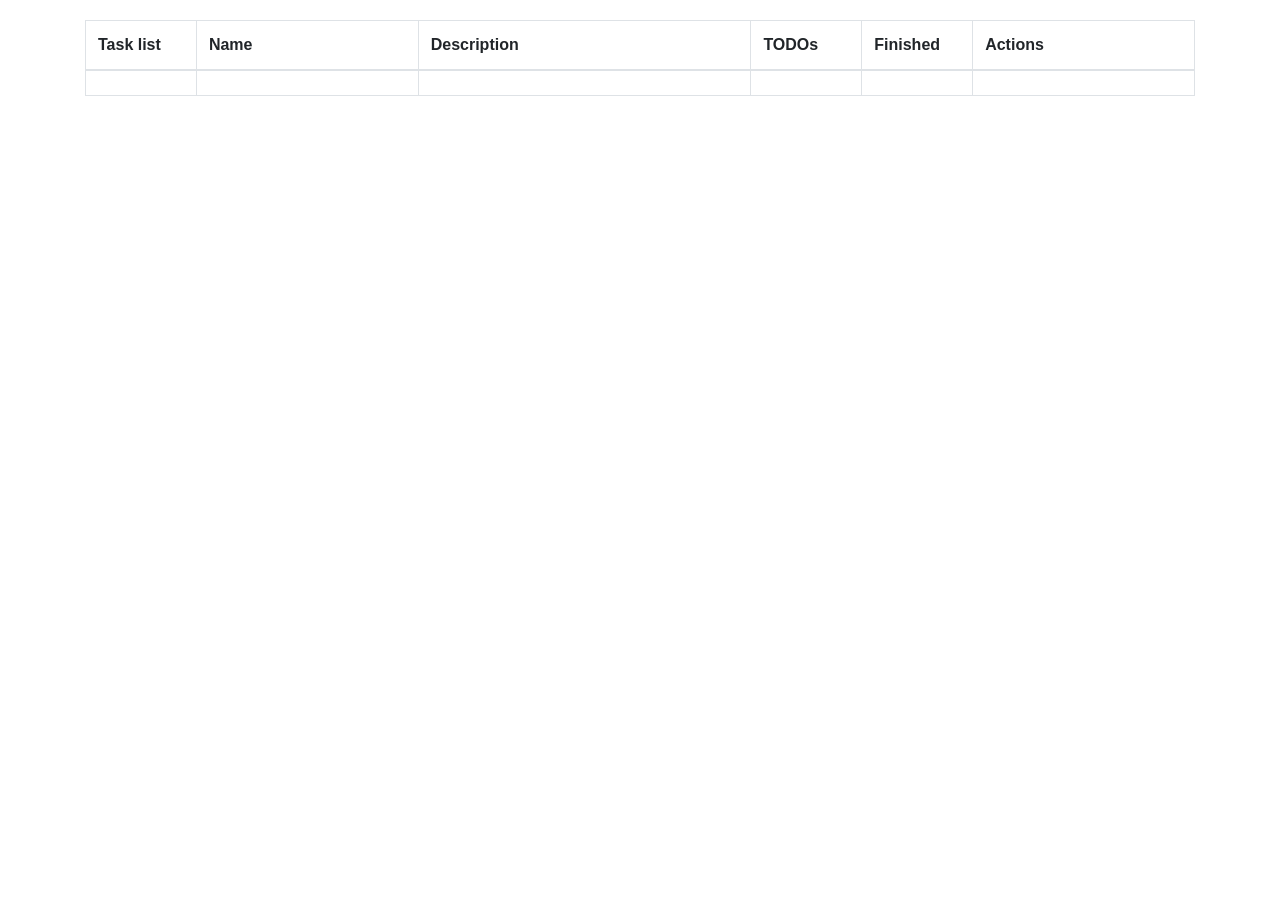
==== src/main/resources/templates/index.html @ 29b3fb4a "Create base of index.html" ====
<!DOCTYPE html>
<html lang="en" xmlns:th="http://www.thymeleaf.org">
<head>
    <meta charset="ISO-8859-1">
    <title>Employee Management System</title>

    <link rel="stylesheet" href="https://maxcdn.bootstrapcdn.com/bootstrap/4.0.0/css/bootstrap.min.css" integrity="sha384-Gn5384xqQ1aoWXA+058RXPxPg6fy4IWvTNh0E263XmFcJlSAwiGgFAW/dAiS6JXm" crossorigin="anonymous">
    <link rel="stylesheet" href="css/style.css">
    <script src="js/jQuery.js"></script>
    <script src="https://cdnjs.cloudflare.com/ajax/libs/popper.js/1.12.9/umd/popper.min.js" integrity="sha384-ApNbgh9B+Y1QKtv3Rn7W3mgPxhU9K/ScQsAP7hUibX39j7fakFPskvXusvfa0b4Q" crossorigin="anonymous"></script>
    <script src="https://maxcdn.bootstrapcdn.com/bootstrap/4.0.0/js/bootstrap.min.js" integrity="sha384-JZR6Spejh4U02d8jOt6vLEHfe/JQGiRRSQQxSfFWpi1MquVdAyjUar5+76PVCmYl" crossorigin="anonymous"></script>
</head>
<body>
    <div class="container">
        <table class="table table-bordered" style="margin-top: 20px">
            <thead class="darkerBgColor childAlignedCenter">
                <tr>
                    <th scope="col" style="width: 10%">Task list</th>
                    <th scope="col" style="width: 20%">Name</th>
                    <th scope="col" style="width: 30%">Description</th>
                    <th scope="col" style="width: 10%">TODOs</th>
                    <th scope="col" style="width: 10%">Finished</th>
                    <th scope="col" style="width: 20%">Actions</th>
                </tr>
            </thead>
            <tbody>
                <tr th:each="task : ${taskList}" class="childAlignedCenter">
                    <td th:text="${task.id}"></td>
                    <td th:text="${task.name}"></td>
                    <td th:text="${task.description}"></td>
                    <td></td>
                    <td></td>
                    <td></td>
                </tr>
            </tbody>
        </table>
    </div>

</body>
</html>
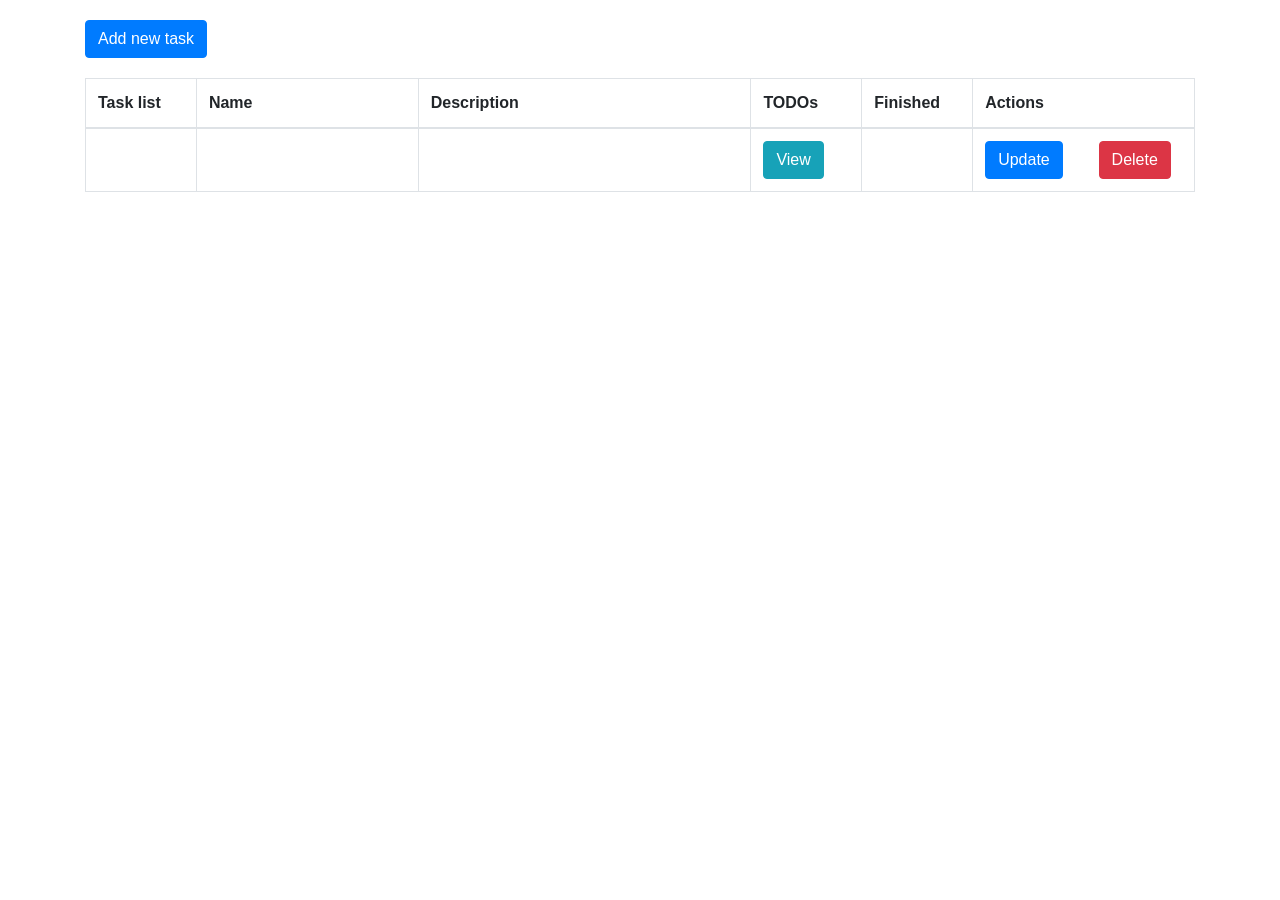
==== commit 7ec96f85: "Add font awesome" ====
--- a/src/main/resources/templates/index.html
+++ b/src/main/resources/templates/index.html
@@ -4,6 +4,7 @@
     <meta charset="ISO-8859-1">
     <title>Employee Management System</title>
 
+    <link rel="stylesheet" href="font-awesome-4.7.0/css/font-awesome.min.css">
     <link rel="stylesheet" href="https://maxcdn.bootstrapcdn.com/bootstrap/4.0.0/css/bootstrap.min.css" integrity="sha384-Gn5384xqQ1aoWXA+058RXPxPg6fy4IWvTNh0E263XmFcJlSAwiGgFAW/dAiS6JXm" crossorigin="anonymous">
     <link rel="stylesheet" href="css/style.css">
     <script src="js/jQuery.js"></script>
@@ -12,7 +13,12 @@
 </head>
 <body>
     <div class="container">
-        <table class="table table-bordered" style="margin-top: 20px">
+        <div class="row" style="margin-bottom: 20px; margin-top: 20px">
+            <div class="col-2">
+                <button th:onclick="|showFormUpdate()|" class="btn btn-primary width100">Add new task</button>
+            </div>
+        </div>
+        <table class="table table-bordered">
             <thead class="darkerBgColor childAlignedCenter">
                 <tr>
                     <th scope="col" style="width: 10%">Task list</th>
@@ -28,9 +34,22 @@
                     <td th:text="${task.id}"></td>
                     <td th:text="${task.name}"></td>
                     <td th:text="${task.description}"></td>
-                    <td></td>
-                    <td></td>
-                    <td></td>
+                    <td>
+                        <button th:onclick="|showFormUpdate('${task.id}')|" class="btn btn-info width100">View</button>
+                    </td>
+                    <td>
+                        <i class="fa fa-check" aria-hidden="true" style="color: green"></i>
+                    </td>
+                    <td>
+                        <div class="row">
+                            <div class="col-sm-6">
+                                <button th:onclick="|showFormUpdate('${task.id}')|" class="btn btn-primary width100">Update</button>
+                            </div>
+                            <div class="col-sm-6">
+                                <button th:onclick="|showFormDelete('${task.id}')|" class="btn btn-danger width100">Delete</button>
+                            </div>
+                        </div>
+                    </td>
                 </tr>
             </tbody>
         </table>
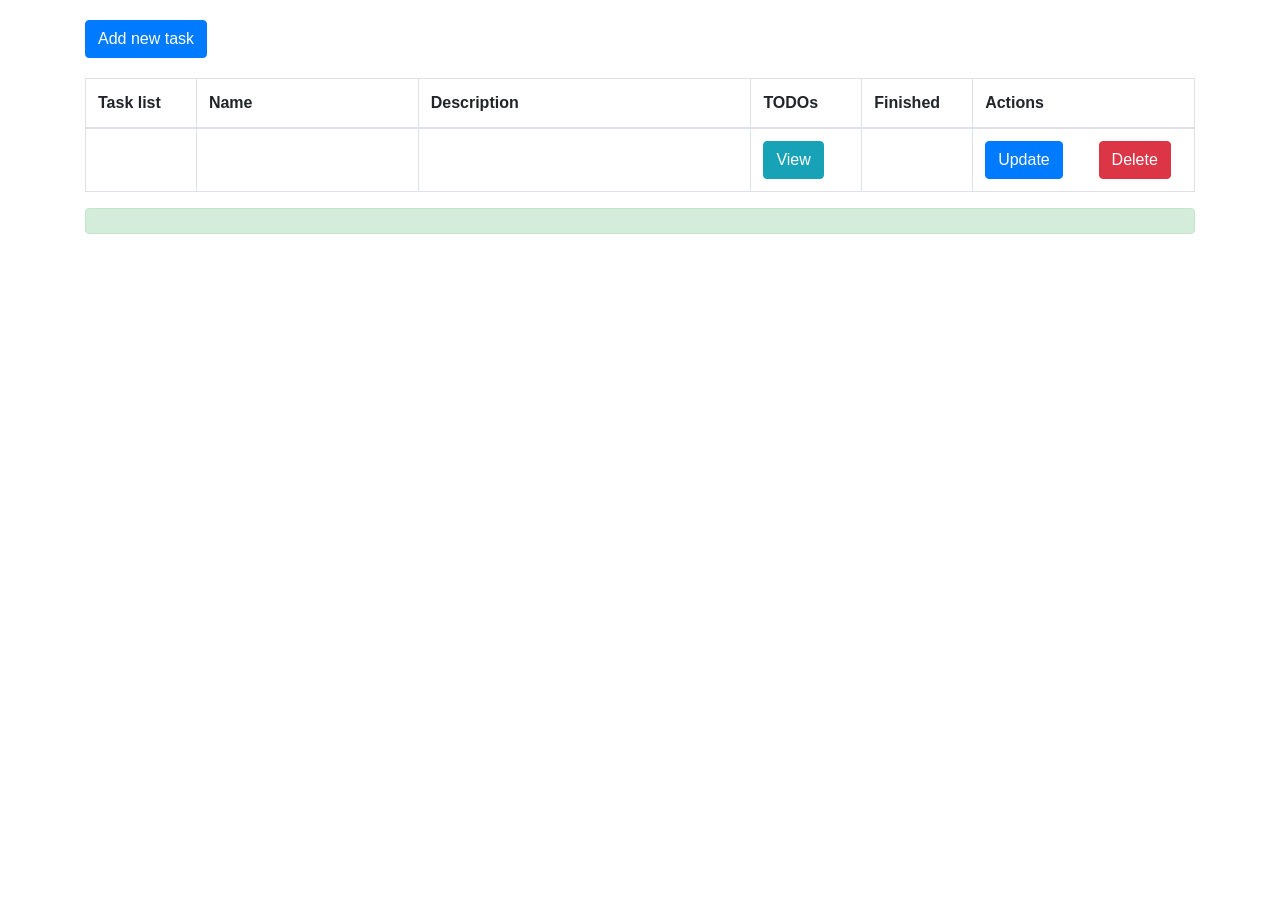
==== commit 26c7ad33: "Add alert when saving" ====
--- a/src/main/resources/templates/index.html
+++ b/src/main/resources/templates/index.html
@@ -15,7 +15,7 @@
     <div class="container">
         <div class="row" style="margin-bottom: 20px; margin-top: 20px">
             <div class="col-2">
-                <button th:onclick="|showFormUpdate()|" class="btn btn-primary width100">Add new task</button>
+                <button th:onclick="|showSaveTask()|" class="btn btn-primary width100">Add new task</button>
             </div>
         </div>
         <table class="table table-bordered">
@@ -43,7 +43,7 @@
                     <td>
                         <div class="row">
                             <div class="col-sm-6">
-                                <button th:onclick="|showFormUpdate('${task.id}')|" class="btn btn-primary width100">Update</button>
+                                <button th:onclick="|showSaveTask('${task.id}')|" class="btn btn-primary width100">Update</button>
                             </div>
                             <div class="col-sm-6">
                                 <button th:onclick="|showFormDelete('${task.id}')|" class="btn btn-danger width100">Delete</button>
@@ -53,7 +53,35 @@
                 </tr>
             </tbody>
         </table>
+        <div th:if="${message}">
+            <div id="flash" class="alert alert-success" role="alert" th:text="${message}"></div>
+        </div>
     </div>
 
+
 </body>
+
+<div id="modalContainer" class="modal fade modalWidth30" role="dialog"></div>
+
+<script>
+    function showSaveTask(id) {
+        $.ajax({
+            url:(id === undefined) ? "/addNewTask" : "/updateTask",
+            dataType: "html",
+            data:{id: id},
+            type:'GET',
+            success: function(html){
+                $("#modalContainer").html(html);
+                $("#modalContainer").modal("show");
+            }
+        });
+    }
+
+    $(function() {
+        $('#flash').delay(500).fadeIn('normal', function() {
+            $(this).delay(500).fadeOut();
+        });
+    });
+</script>
+
 </html>
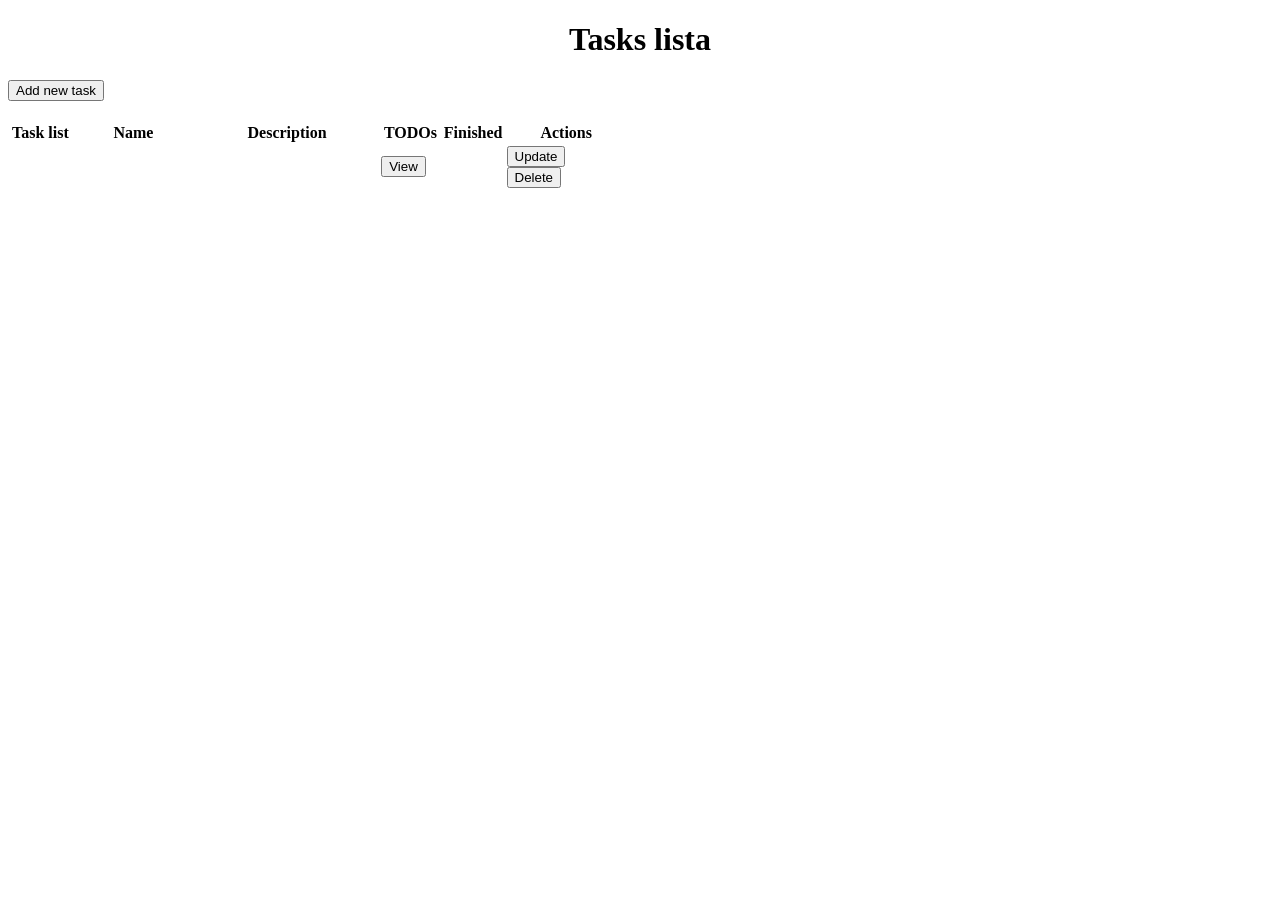
==== commit 9863c0f5: "Fix modal" ====
--- a/src/main/resources/templates/index.html
+++ b/src/main/resources/templates/index.html
@@ -1,23 +1,15 @@
 <!DOCTYPE html>
 <html lang="en" xmlns:th="http://www.thymeleaf.org">
-<head>
-    <meta charset="ISO-8859-1">
-    <title>Employee Management System</title>
-
-    <link rel="stylesheet" href="font-awesome-4.7.0/css/font-awesome.min.css">
-    <link rel="stylesheet" href="https://maxcdn.bootstrapcdn.com/bootstrap/4.0.0/css/bootstrap.min.css" integrity="sha384-Gn5384xqQ1aoWXA+058RXPxPg6fy4IWvTNh0E263XmFcJlSAwiGgFAW/dAiS6JXm" crossorigin="anonymous">
-    <link rel="stylesheet" href="css/style.css">
-    <script src="js/jQuery.js"></script>
-    <script src="https://cdnjs.cloudflare.com/ajax/libs/popper.js/1.12.9/umd/popper.min.js" integrity="sha384-ApNbgh9B+Y1QKtv3Rn7W3mgPxhU9K/ScQsAP7hUibX39j7fakFPskvXusvfa0b4Q" crossorigin="anonymous"></script>
-    <script src="https://maxcdn.bootstrapcdn.com/bootstrap/4.0.0/js/bootstrap.min.js" integrity="sha384-JZR6Spejh4U02d8jOt6vLEHfe/JQGiRRSQQxSfFWpi1MquVdAyjUar5+76PVCmYl" crossorigin="anonymous"></script>
-</head>
+<head th:insert="header.html"></head>
 <body>
     <div class="container">
+        <h1 style="text-align: center">Tasks lista</h1>
         <div class="row" style="margin-bottom: 20px; margin-top: 20px">
             <div class="col-2">
                 <button th:onclick="|showSaveTask()|" class="btn btn-primary width100">Add new task</button>
             </div>
         </div>
+
         <table class="table table-bordered">
             <thead class="darkerBgColor childAlignedCenter">
                 <tr>
@@ -53,15 +45,15 @@
                 </tr>
             </tbody>
         </table>
+
         <div th:if="${message}">
             <div id="flash" class="alert alert-success" role="alert" th:text="${message}"></div>
         </div>
     </div>
+    <div id="modalContainer" class="modal fade modalWidth30" role="dialog"></div>
 
 
 </body>
-
-<div id="modalContainer" class="modal fade modalWidth30" role="dialog"></div>
 
 <script>
     function showSaveTask(id) {
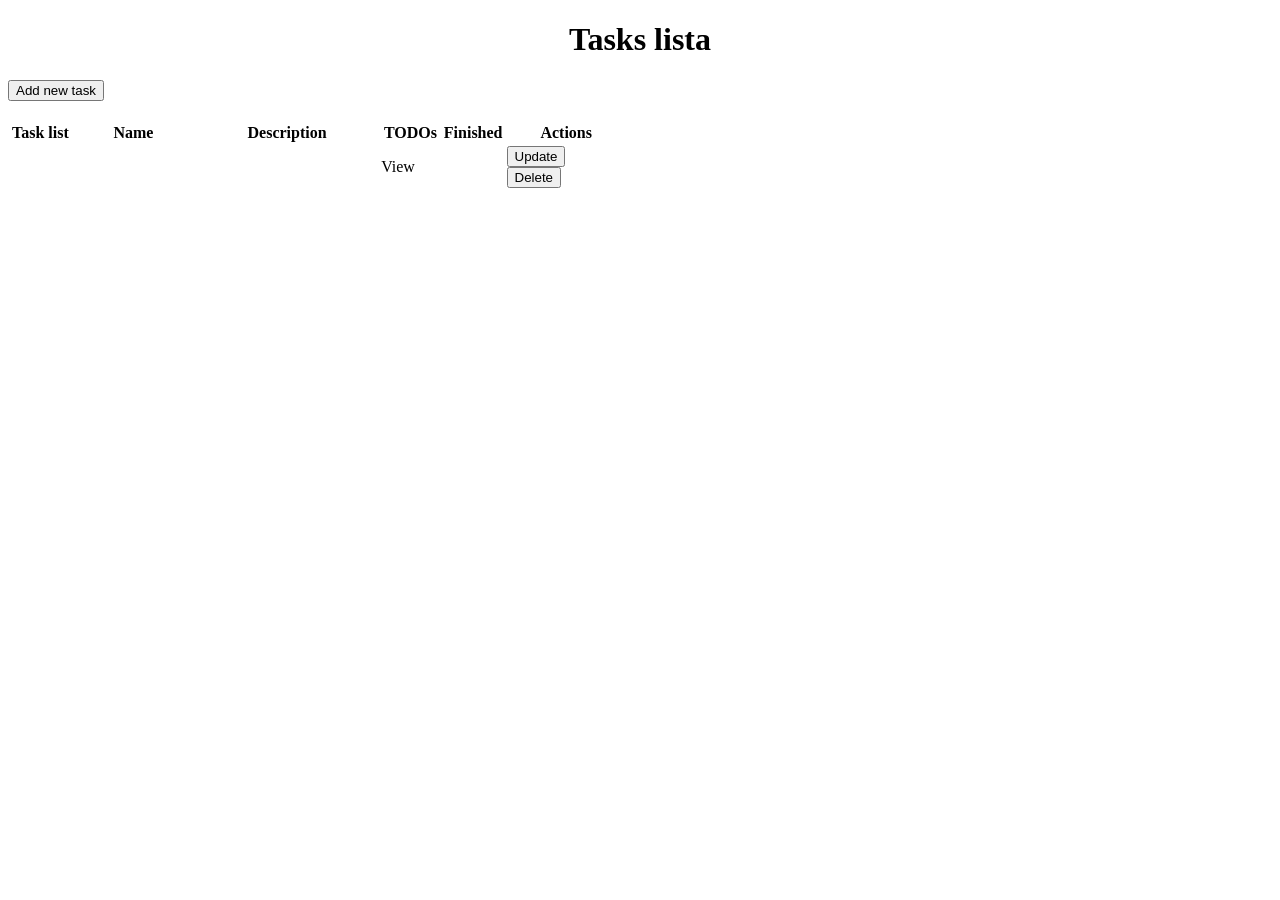
==== commit 920f41c0: "View TODO list" ====
--- a/src/main/resources/templates/index.html
+++ b/src/main/resources/templates/index.html
@@ -27,7 +27,8 @@
                     <td th:text="${task.name}"></td>
                     <td th:text="${task.description}"></td>
                     <td>
-                        <button th:onclick="|showFormUpdate('${task.id}')|" class="btn btn-info width100">View</button>
+                        <a th:href = "@{/viewTodos(taskId=${task.id})}" class="btn btn-info width100"> View </a>
+<!--                        <button th:onclick="|show('${task.id}')|" class="btn btn-info width100">View</button>-->
                     </td>
                     <td>
                         <i class="fa fa-check" aria-hidden="true" style="color: green"></i>
